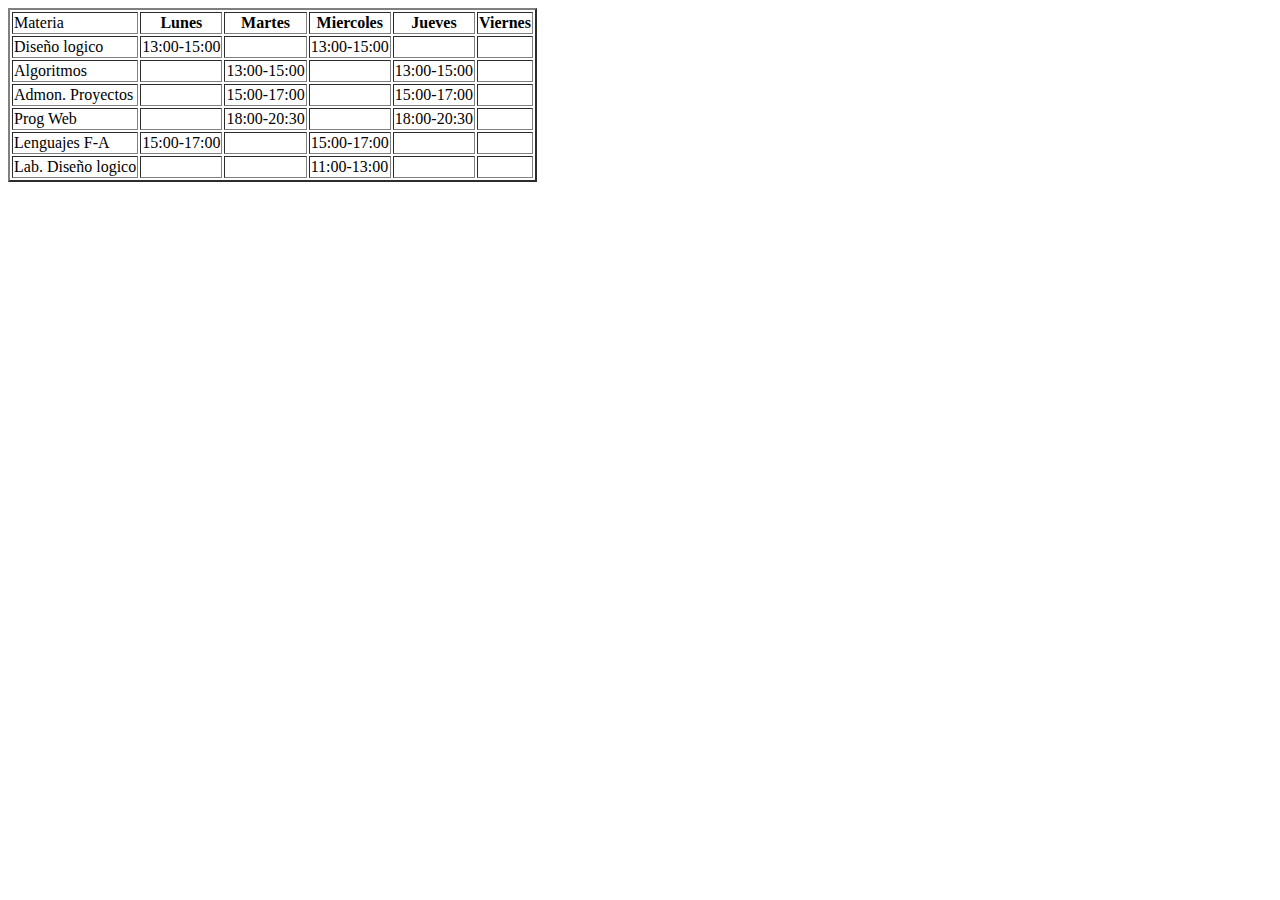
==== MiPagina/index.html @ d1a12cab "Añadida nueva carpeta con ejercicios. ejercicio tablas" ====
<!DOCTYPE html>
<html lang="en">
<head>
    <meta charset="UTF-8">
    <meta http-equiv="X-UA-Compatible" content="IE=edge">
    <meta name="viewport" content="width=device-width, initial-scale=1.0">
    <link rel="stylesheet" href="estilos.css">
    
    <title>Mi Pagina</title>
</head>
<body>
    <table border="2">
        <!--fila 1, con encabezados-->
        <tr>
            <td>Materia</td>
            <th>Lunes</th>
            <th>Martes</th>
            <th>Miercoles</th>
            <th>Jueves</th>
            <th>Viernes</th>
        </tr>
        <!--fila 1-->
        <tr>
            <td>Diseño logico</td>
            <td>13:00-15:00</td>
            <td></td>
            <td>13:00-15:00</td>
            <td></td>
            <td></td>
        </tr>
        <tr>
            <td>Algoritmos</td>
            <td></td>
            <td>13:00-15:00</td>
            <td></td>
            <td>13:00-15:00</td>
            <td></td>
        </tr>
        <tr>
            <td>Admon. Proyectos</td>
            <td></td>
            <td>15:00-17:00</td>
            <td></td>
            <td>15:00-17:00</td>
            <td></td>
        </tr>
        <tr>
            <td>Prog Web</td>
            <td></td>
            <td>18:00-20:30</td>
            <td></td>
            <td>18:00-20:30</td>
            <td></td>
        </tr>
        <tr>
            <td>Lenguajes F-A</td>
            <td>15:00-17:00</td>
            <td></td>
            <td>15:00-17:00</td>
            <td></td>
            <td></td>
        </tr>
        <tr>
            <td>Lab. Diseño logico</td>
            <td></td>
            <td></td>
            <td>11:00-13:00</td>
            <td></td>
            <td></td>
        </tr>
    </table>
</body>
</html>
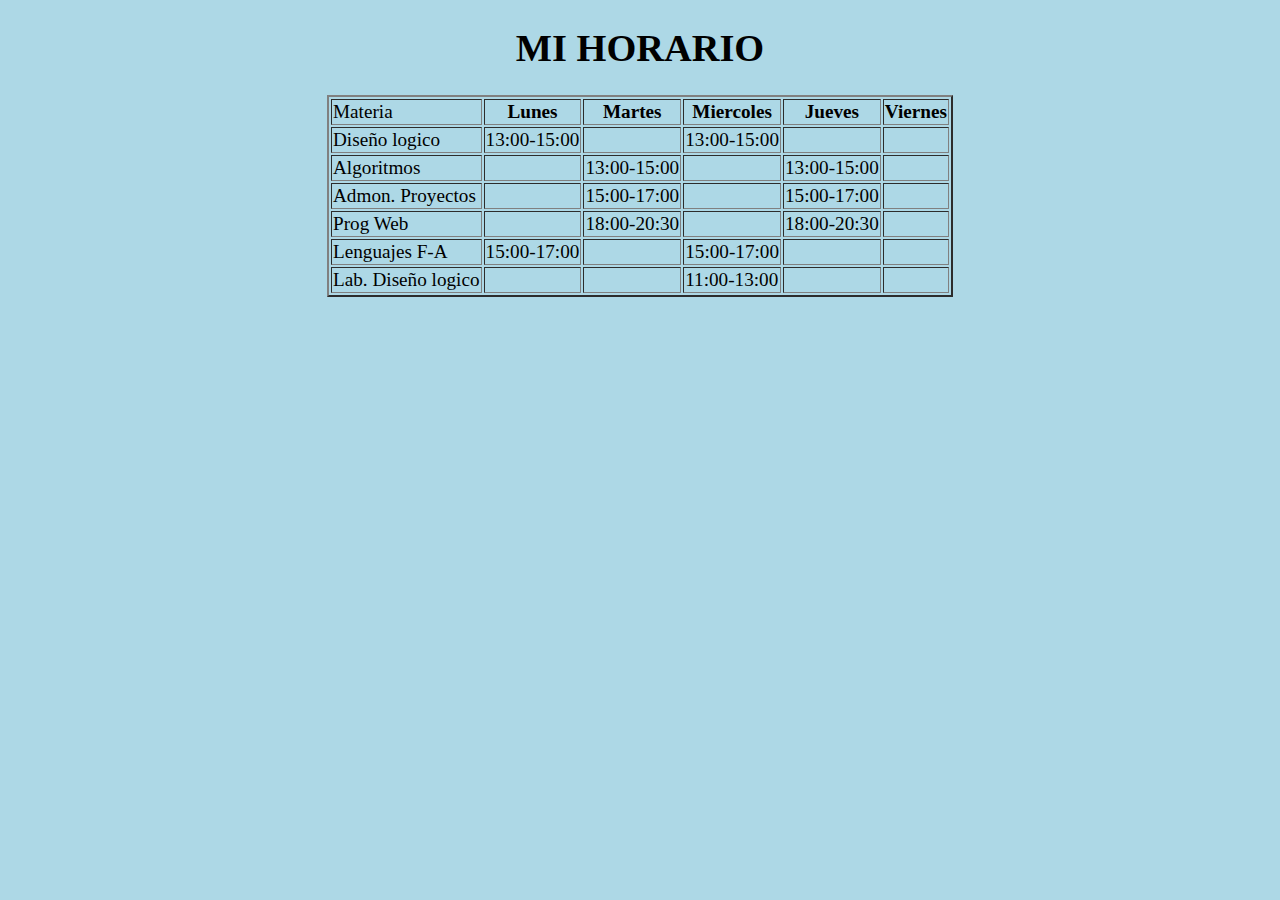
==== commit ae55688e: "añadida modificacion a horario" ====
--- a/MiPagina/index.html
+++ b/MiPagina/index.html
@@ -1,73 +1,81 @@
 <!DOCTYPE html>
 <html lang="en">
+
 <head>
     <meta charset="UTF-8">
     <meta http-equiv="X-UA-Compatible" content="IE=edge">
     <meta name="viewport" content="width=device-width, initial-scale=1.0">
-    <link rel="stylesheet" href="estilos.css">
-    
+    <!--<link rel="stylesheet" href="estilos.css">-->
+
     <title>Mi Pagina</title>
 </head>
-<body>
-    <table border="2">
-        <!--fila 1, con encabezados-->
-        <tr>
-            <td>Materia</td>
-            <th>Lunes</th>
-            <th>Martes</th>
-            <th>Miercoles</th>
-            <th>Jueves</th>
-            <th>Viernes</th>
-        </tr>
-        <!--fila 1-->
-        <tr>
-            <td>Diseño logico</td>
-            <td>13:00-15:00</td>
-            <td></td>
-            <td>13:00-15:00</td>
-            <td></td>
-            <td></td>
-        </tr>
-        <tr>
-            <td>Algoritmos</td>
-            <td></td>
-            <td>13:00-15:00</td>
-            <td></td>
-            <td>13:00-15:00</td>
-            <td></td>
-        </tr>
-        <tr>
-            <td>Admon. Proyectos</td>
-            <td></td>
-            <td>15:00-17:00</td>
-            <td></td>
-            <td>15:00-17:00</td>
-            <td></td>
-        </tr>
-        <tr>
-            <td>Prog Web</td>
-            <td></td>
-            <td>18:00-20:30</td>
-            <td></td>
-            <td>18:00-20:30</td>
-            <td></td>
-        </tr>
-        <tr>
-            <td>Lenguajes F-A</td>
-            <td>15:00-17:00</td>
-            <td></td>
-            <td>15:00-17:00</td>
-            <td></td>
-            <td></td>
-        </tr>
-        <tr>
-            <td>Lab. Diseño logico</td>
-            <td></td>
-            <td></td>
-            <td>11:00-13:00</td>
-            <td></td>
-            <td></td>
-        </tr>
-    </table>
+
+<body style="background-color: lightblue; font-family: 'Segoe UI'; font-size: larger;">
+    <div>
+        <center>
+            <h1>MI HORARIO</h1>
+            <table border="2">
+                <!--fila 1, con encabezados-->
+                <tr>
+                    <td>Materia</td>
+                    <th>Lunes</th>
+                    <th>Martes</th>
+                    <th>Miercoles</th>
+                    <th>Jueves</th>
+                    <th>Viernes</th>
+                </tr>
+                <!--fila 1-->
+                <tr>
+                    <td>Diseño logico</td>
+                    <td>13:00-15:00</td>
+                    <td></td>
+                    <td>13:00-15:00</td>
+                    <td></td>
+                    <td></td>
+                </tr>
+                <tr>
+                    <td>Algoritmos</td>
+                    <td></td>
+                    <td>13:00-15:00</td>
+                    <td></td>
+                    <td>13:00-15:00</td>
+                    <td></td>
+                </tr>
+                <tr>
+                    <td>Admon. Proyectos</td>
+                    <td></td>
+                    <td>15:00-17:00</td>
+                    <td></td>
+                    <td>15:00-17:00</td>
+                    <td></td>
+                </tr>
+                <tr>
+                    <td>Prog Web</td>
+                    <td></td>
+                    <td>18:00-20:30</td>
+                    <td></td>
+                    <td>18:00-20:30</td>
+                    <td></td>
+                </tr>
+                <tr>
+                    <td>Lenguajes F-A</td>
+                    <td>15:00-17:00</td>
+                    <td></td>
+                    <td>15:00-17:00</td>
+                    <td></td>
+                    <td></td>
+                </tr>
+                <tr>
+                    <td>Lab. Diseño logico</td>
+                    <td></td>
+                    <td></td>
+                    <td>11:00-13:00</td>
+                    <td></td>
+                    <td></td>
+                </tr>
+            </table>
+        </center>
+    </div>
 </body>
+
 </html>